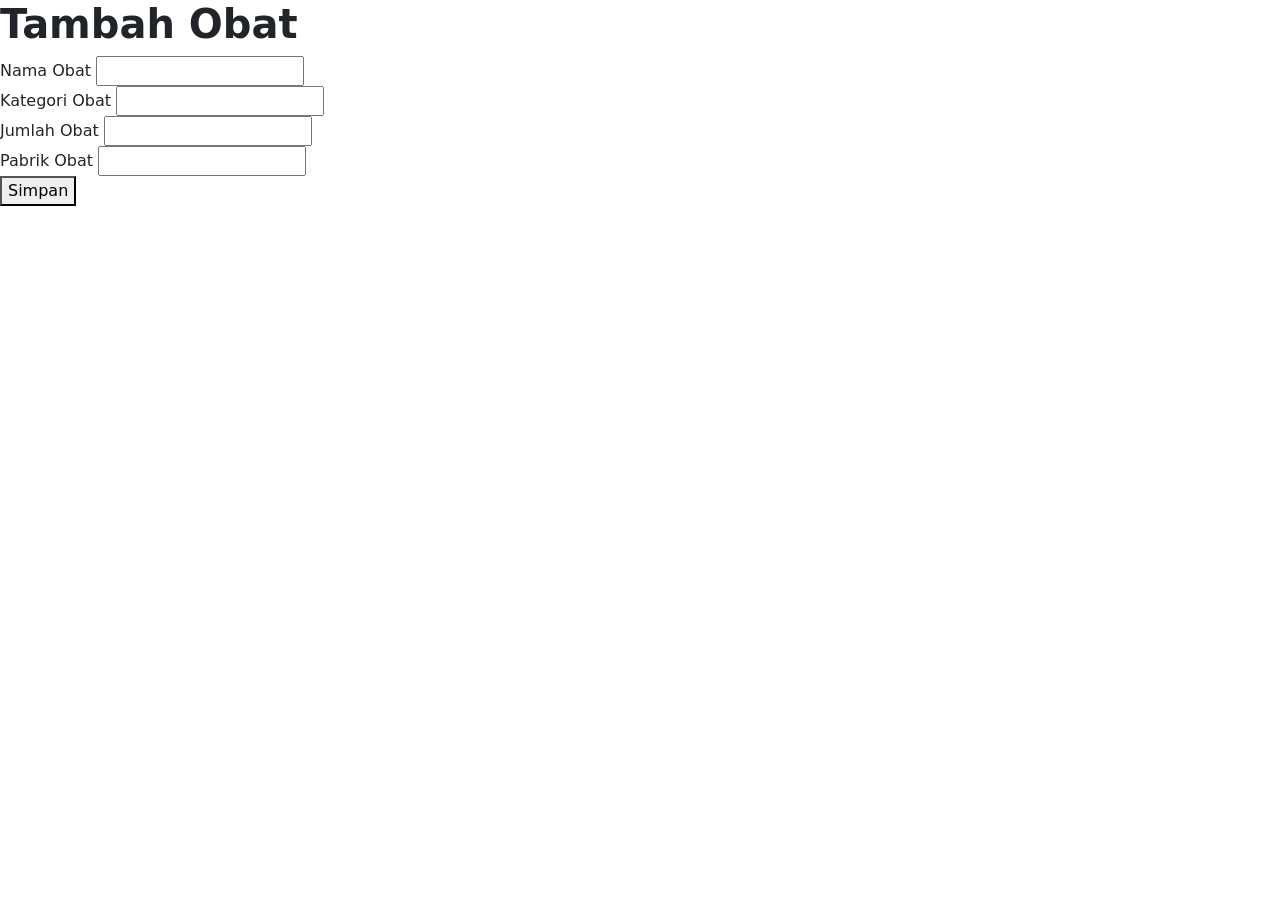
==== tambah.html @ 2c88d7c3 "wadweek2" ====
<!DOCTYPE html>
<html lang="en">
<head>
    <link href="https://cdn.jsdelivr.net/npm/bootstrap@5.3.8/dist/css/bootstrap.min.css" rel="stylesheet" integrity="sha384-sRIl4kxILFvY47J16cr9ZwB07vP4J8+LH7qKQnuqkuIAvNWLzeN8tE5YBujZqJLB" crossorigin="anonymous">
    <meta charset="UTF-8">
    <meta name="viewport" content="width=device-width, initial-scale=1.0">
    <title>Document</title>
</head>
<body>
    <h1><b>Tambah Obat</b></h1>
    <form method="post">
 <div>
 <label for="judul">Nama Obat</label>
 <input type="text" id="judul" name="judul">
 </div>
 <div>
 <label for="judul">Kategori Obat</label>
 <input type="text" id="judul" name="judul">
 </div>
 <div>
 <label for="judul">Jumlah Obat</label>
 <input type="text" id="judul" name="judul">
 </div>
 <div>
 <label for="judul">Pabrik Obat</label>
 <input type="text" id="judul" name="judul">
 </div>
 <button type="submit">Simpan</button>
</form>

</body>
</html>
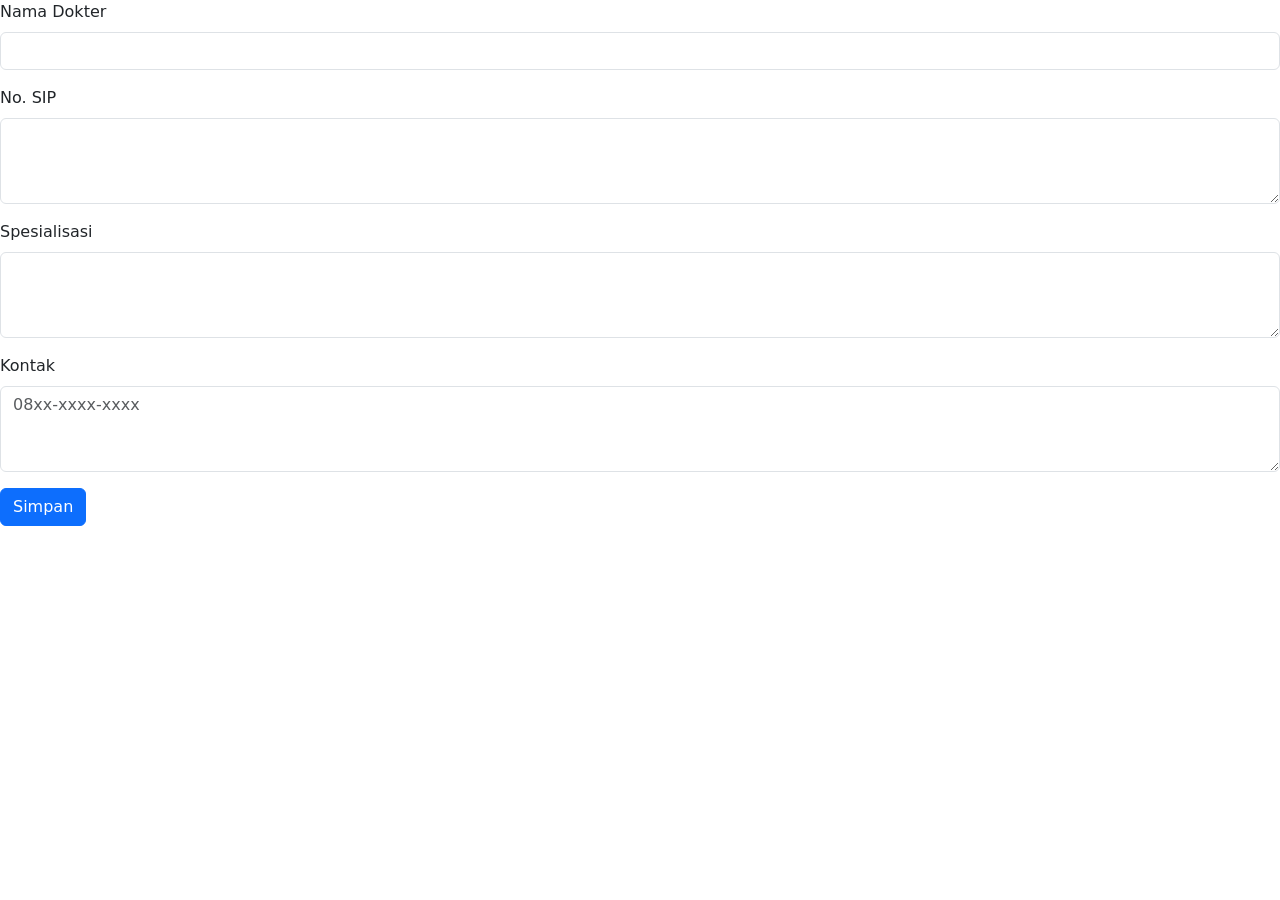
==== commit 14faeb74: "wadweek2" ====
--- a/tambah.html
+++ b/tambah.html
@@ -1,32 +1,29 @@
-<!DOCTYPE html>
-<html lang="en">
-<head>
-    <link href="https://cdn.jsdelivr.net/npm/bootstrap@5.3.8/dist/css/bootstrap.min.css" rel="stylesheet" integrity="sha384-sRIl4kxILFvY47J16cr9ZwB07vP4J8+LH7qKQnuqkuIAvNWLzeN8tE5YBujZqJLB" crossorigin="anonymous">
-    <meta charset="UTF-8">
-    <meta name="viewport" content="width=device-width, initial-scale=1.0">
-    <title>Document</title>
-</head>
-<body>
-    <h1><b>Tambah Obat</b></h1>
-    <form method="post">
- <div>
- <label for="judul">Nama Obat</label>
- <input type="text" id="judul" name="judul">
- </div>
- <div>
- <label for="judul">Kategori Obat</label>
- <input type="text" id="judul" name="judul">
- </div>
- <div>
- <label for="judul">Jumlah Obat</label>
- <input type="text" id="judul" name="judul">
- </div>
- <div>
- <label for="judul">Pabrik Obat</label>
- <input type="text" id="judul" name="judul">
- </div>
- <button type="submit">Simpan</button>
-</form>
-
-</body>
+<!DOCTYPE html>
+<html lang="en">
+<head>
+  <link href="https://cdn.jsdelivr.net/npm/bootstrap@5.3.8/dist/css/bootstrap.min.css" rel="stylesheet" integrity="sha384-sRIl4kxILFvY47J16cr9ZwB07vP4J8+LH7qKQnuqkuIAvNWLzeN8tE5YBujZqJLB" crossorigin="anonymous">
+  <meta charset="UTF-8">
+  <link rel="stylesheet" type="text/css" href="tambah.css">
+  <meta name="viewport" content="width=device-width, initial-scale=1.0">
+  <title>Tambah Form</title>
+</head>
+<body>
+  <div class="mb-3">
+  <label for="exampleFormControlInput1" class="form-label">Nama Dokter</label>
+  <input type="email" class="form-control" id="exampleFormControlInput1">
+</div>
+<div class="mb-3">
+  <label for="exampleFormControlTextarea1" class="form-label">No. SIP</label>
+  <textarea class="form-control" id="exampleFormControlTextarea1" rows="3"></textarea>
+</div>
+<div class="mb-3">
+  <label for="exampleFormControlTextarea1" class="form-label">Spesialisasi</label>
+  <textarea class="form-control" id="exampleFormControlTextarea1" rows="3"></textarea>
+</div>
+<div class="mb-3">
+  <label for="exampleFormControlTextarea1" class="form-label">Kontak</label>
+  <textarea class="form-control" id="exampleFormControlTextarea1" placeholder="08xx-xxxx-xxxx" rows="3"></textarea>
+</div>
+<button type="button" class="btn btn-primary">Simpan</button>
+</body>
 </html>
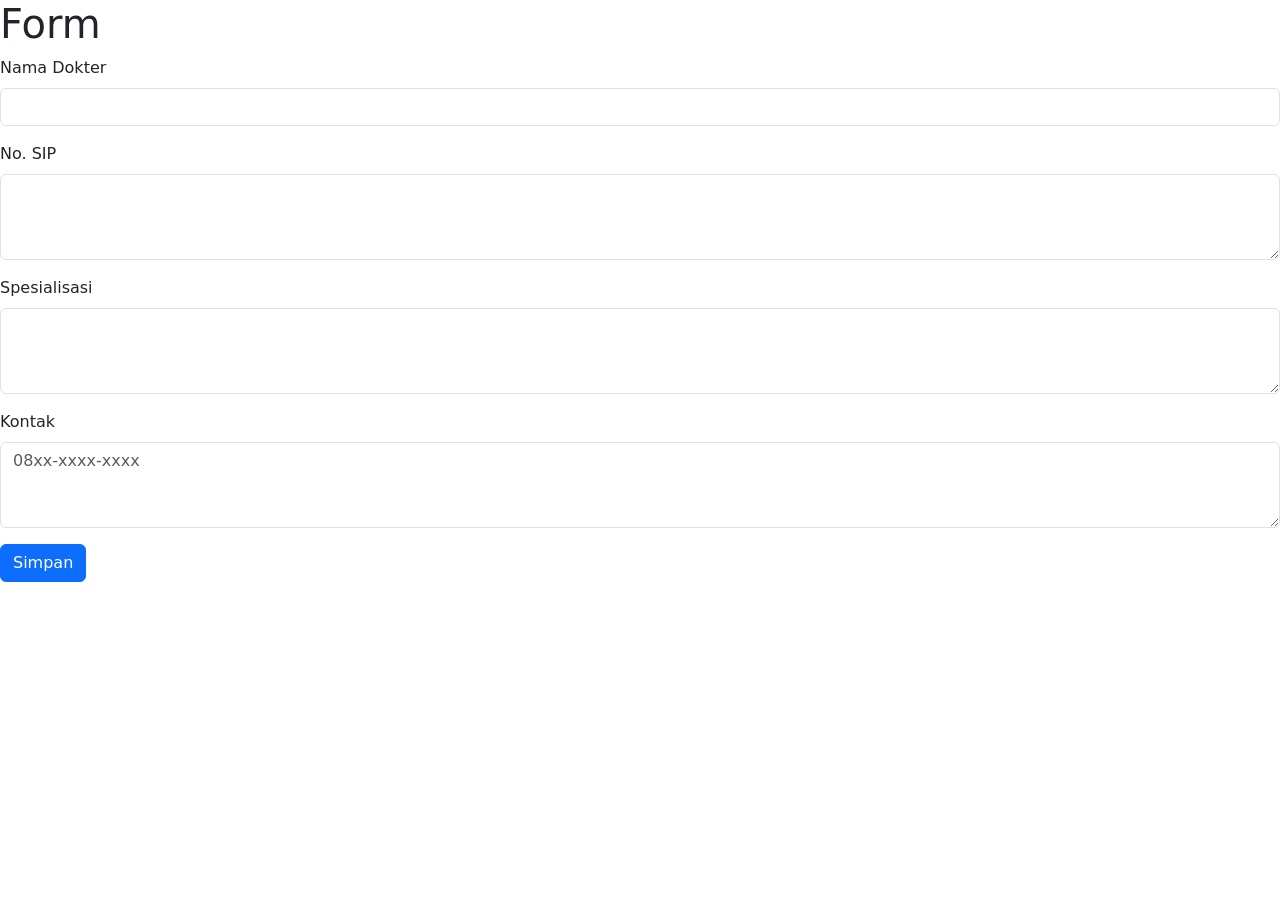
==== commit 4bfdf51d: "wadweek2" ====
--- a/tambah.html
+++ b/tambah.html
@@ -8,6 +8,7 @@
   <title>Tambah Form</title>
 </head>
 <body>
+  <h1>Form</h1>
   <div class="mb-3">
   <label for="exampleFormControlInput1" class="form-label">Nama Dokter</label>
   <input type="email" class="form-control" id="exampleFormControlInput1">
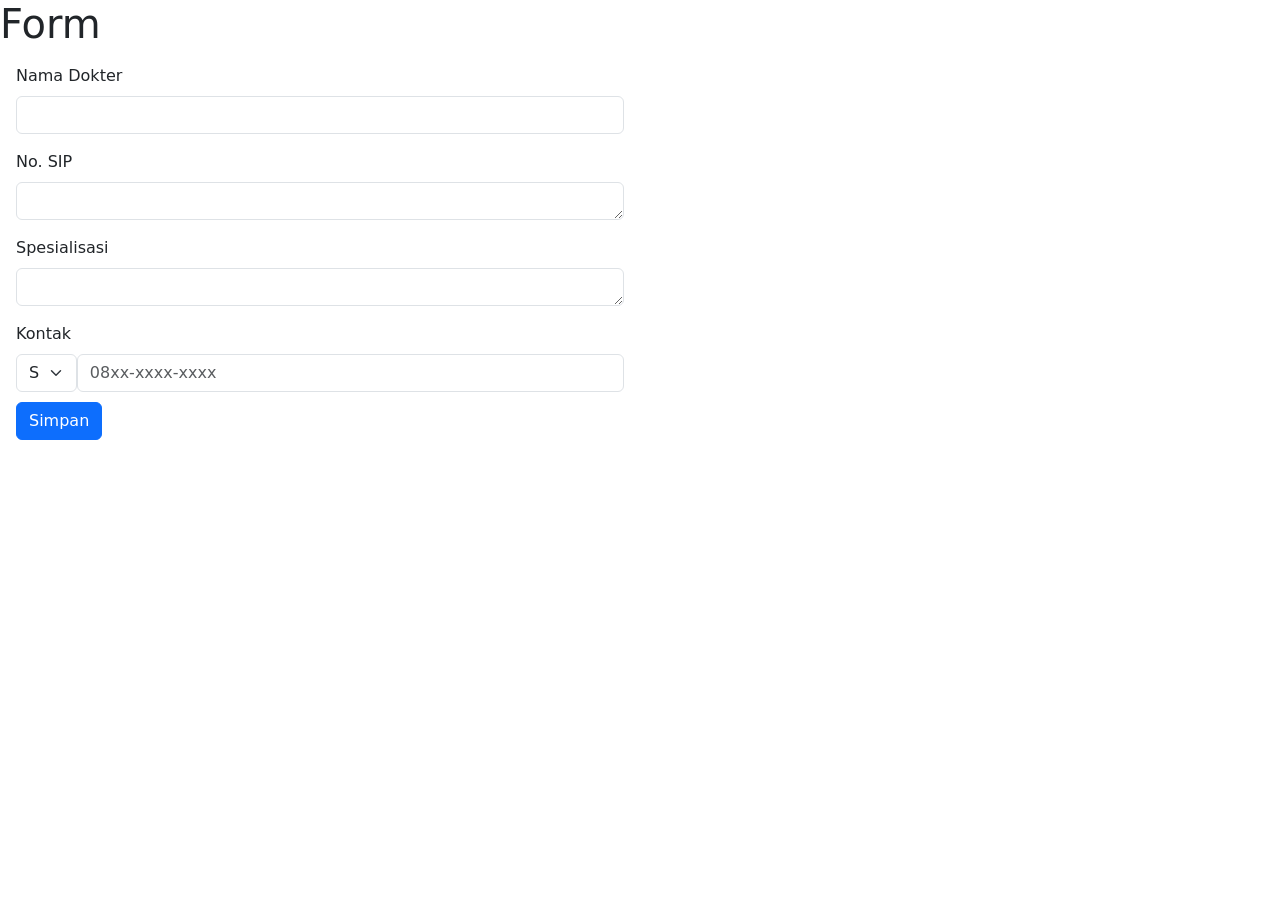
==== commit ac648eb7: "prak 1" ====
--- a/tambah.html
+++ b/tambah.html
@@ -1,30 +1,69 @@
-<!DOCTYPE html>
+<!doctype html>
 <html lang="en">
-<head>
-  <link href="https://cdn.jsdelivr.net/npm/bootstrap@5.3.8/dist/css/bootstrap.min.css" rel="stylesheet" integrity="sha384-sRIl4kxILFvY47J16cr9ZwB07vP4J8+LH7qKQnuqkuIAvNWLzeN8tE5YBujZqJLB" crossorigin="anonymous">
-  <meta charset="UTF-8">
-  <link rel="stylesheet" type="text/css" href="tambah.css">
-  <meta name="viewport" content="width=device-width, initial-scale=1.0">
-  <title>Tambah Form</title>
-</head>
-<body>
-  <h1>Form</h1>
-  <div class="mb-3">
-  <label for="exampleFormControlInput1" class="form-label">Nama Dokter</label>
-  <input type="email" class="form-control" id="exampleFormControlInput1">
-</div>
-<div class="mb-3">
-  <label for="exampleFormControlTextarea1" class="form-label">No. SIP</label>
-  <textarea class="form-control" id="exampleFormControlTextarea1" rows="3"></textarea>
-</div>
-<div class="mb-3">
-  <label for="exampleFormControlTextarea1" class="form-label">Spesialisasi</label>
-  <textarea class="form-control" id="exampleFormControlTextarea1" rows="3"></textarea>
-</div>
-<div class="mb-3">
-  <label for="exampleFormControlTextarea1" class="form-label">Kontak</label>
-  <textarea class="form-control" id="exampleFormControlTextarea1" placeholder="08xx-xxxx-xxxx" rows="3"></textarea>
-</div>
-<button type="button" class="btn btn-primary">Simpan</button>
-</body>
-</html>+  <head>
+    <link
+      href="https://cdn.jsdelivr.net/npm/bootstrap@5.3.8/dist/css/bootstrap.min.css"
+      rel="stylesheet"
+      integrity="sha384-sRIl4kxILFvY47J16cr9ZwB07vP4J8+LH7qKQnuqkuIAvNWLzeN8tE5YBujZqJLB"
+      crossorigin="anonymous"
+    />
+    <meta charset="UTF-8" />
+    <link rel="stylesheet" type="text/css" href="style.css" />
+    <meta name="viewport" content="width=device-width, initial-scale=1.0" />
+    <title>Tambah Form</title>
+  </head>
+  <body>
+    <h1>Form</h1>
+    <div class="form">
+      <div class="m-3">
+        <label for="exampleFormControlInput1" class="form-label"
+          >Nama Dokter</label
+        >
+        <input type="text" class="form-control" id="exampleFormControlInput1" />
+      </div>
+      <div class="m-3">
+        <label for="exampleFormControlTextarea1" class="form-label"
+          >No. SIP</label
+        >
+        <textarea
+          class="form-control"
+          id="exampleFormControlTextarea1"
+          rows="1"
+        ></textarea>
+      </div>
+      <div class="m-3">
+        <label for="exampleFormControlTextarea1" class="form-label"
+          >Spesialisasi</label
+        >
+        <textarea
+          class="form-control"
+          id="exampleFormControlTextarea1"
+          rows="1"
+        ></textarea>
+      </div>
+      <div class="m-3">
+        <div class="select">
+          <label for="exampleFormControlTextarea1" class="form-label">Kontak</label>
+          <select class="form-select" aria-label="Default select example">
+            <option selected>Select Country</option>
+            <option value="1">+62</option>
+            <option value="2">+63</option>
+            <option value="3">+64</option>
+          </select>
+        </div>
+        <div class="isi_nomor">
+          <input
+            type="tel"
+            class="form-control"
+            placeholder="08xx-xxxx-xxxx"
+          pattern ="\d*"
+          inputmode="numeric"
+          ></input>
+        </div>
+      </div>
+      <div class="m-3">
+        <button type="button" class="btn btn-primary">Simpan</button>
+      </div>
+    </div>
+  </body>
+</html>
--- a/style.css
+++ b/style.css
@@ -0,0 +1,21 @@
+.table.table-striped-columns.table-bordered {
+  width: 99%;
+  margin: 20px auto;
+  border-collapse: collapse;
+}
+.form {
+  width: 50%;
+}
+.select {
+  width: 10%;
+  float: left;
+}
+.isi_nomor {
+  width: 90%;
+  float: right;
+  display: block;
+  padding-top: 32px;
+}
+.btn.btn-primary {
+  margin-top: 10px;
+}
